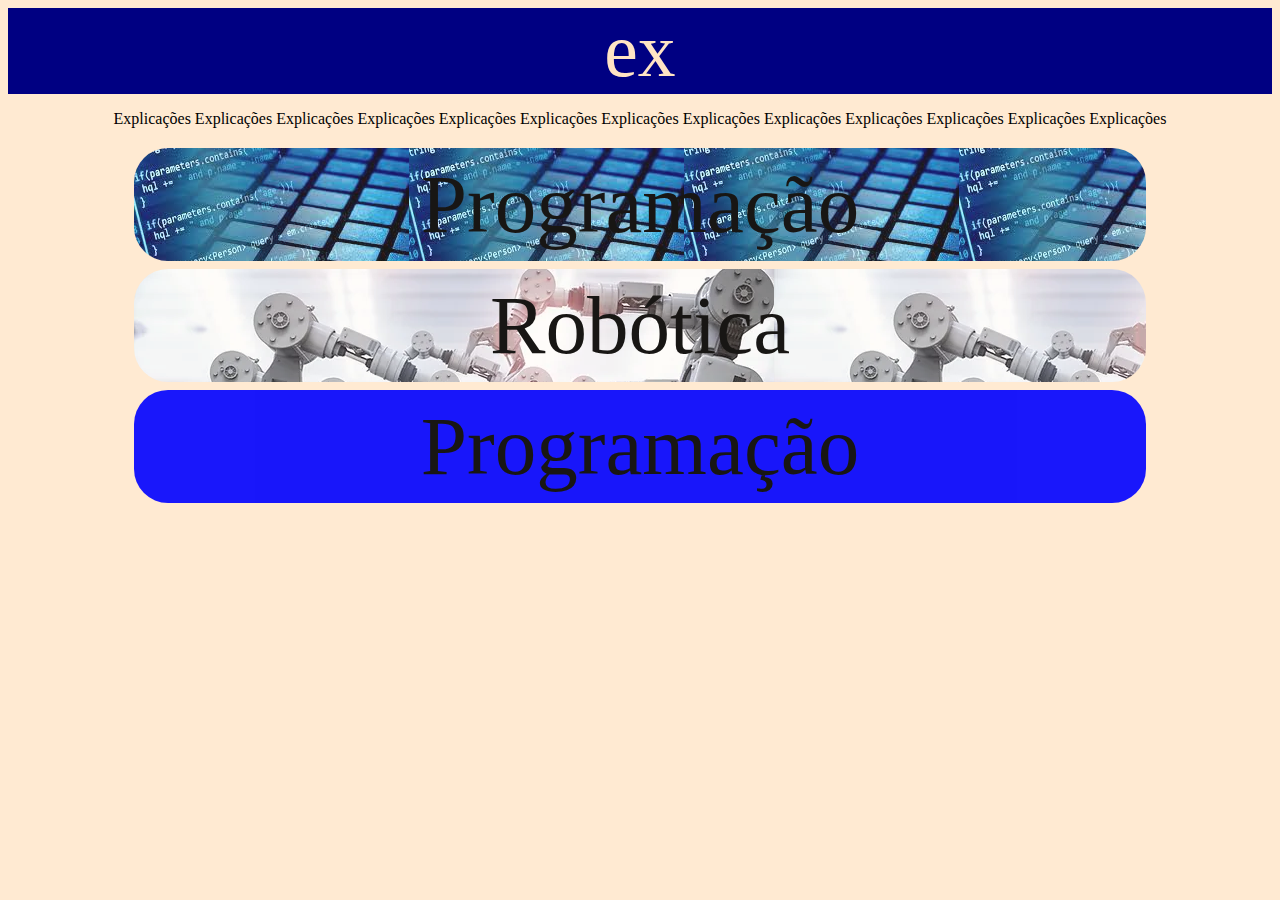
==== PASTA 2810/INDEX.HTML @ 33538a31 "first commit" ====
<!--Main Cthegory Ddos-->
<!DOCTYPE html>
<html lang="pt">
<head>
    <meta charset="UTF-8">
    <meta name="viewport" content="width=device-width, initial-scale=1.0">
    <title>Ctrl+Day </title>
    <link 
    rel="icon"
    type="image/png" 
    href="logo.png">
    <link rel="stylesheet" href="style.css">
</head>
<body>

<section class="sec1">
ex
</section>
<section>
    <p>
        Explicações Explicações Explicações Explicações Explicações Explicações Explicações Explicações Explicações Explicações Explicações Explicações Explicações
    </p>
</section>
<section>  

    <a href="" class="a1"><p>Programação</p></a>
    <a href="" class="a2"><p>Robótica</p></a>
    <a href="" class="a3"><p>Programação</p></a>
    
</section> 
</body>
</html>
---- PASTA 2810/style.css ----
body {
    background-color: rgb(255, 234, 210);

}
section{

    align-items: center;
    display: flex;
    flex-direction: column;    
    align-content: center;
    justify-content: center;
    text-align: center;
}
.sec1 {
   background-color: rgb(0, 0, 130); 
   margin: 0mm 0mm 0mm 0mm;
   font-size: 2cm;
   color: bisque;
}
a{
    text-decoration: none;
    color: black;
    align-items: center;
    display: flex;
    flex-direction: column;    
    align-content: center;
    justify-content: center;
    text-align: center;
    border-radius: 9mm;
    font-size: 22mm;
    width: 80%;
    height: 3cm;
    margin: 1mm; 
    opacity: 0.9;
}


.a1{
    background-image: url("pg2.jpeg") ;
    background-color: #00EE0079;

}
.a2{
    background-image: url("robótica.webp");
}
.a3{
    background-color: blue;
}
p {
    opacity: 1;
    z-index: 2;
}

a:hover{
    opacity: 0.6 ;
    transition-duration: 300ms;
}
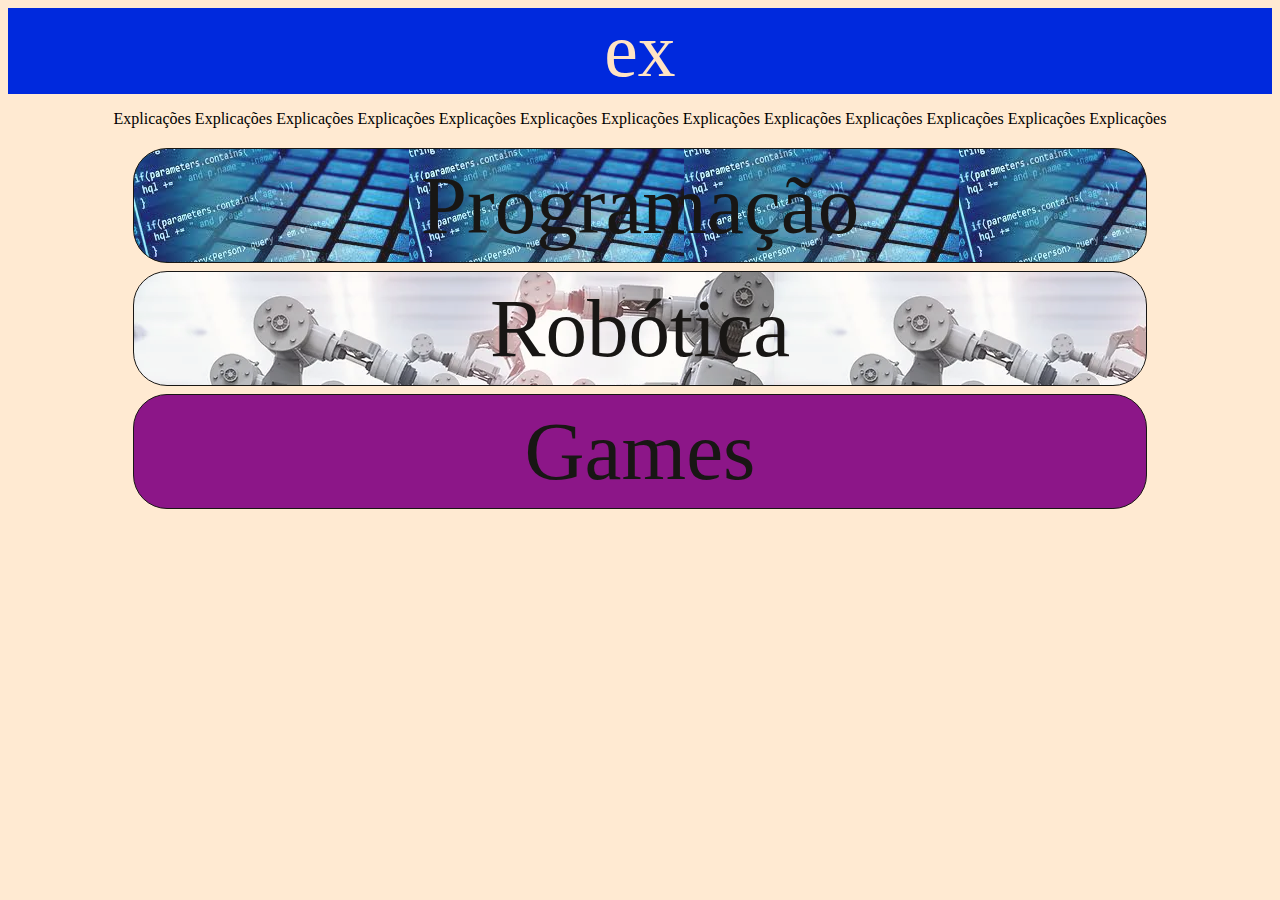
==== commit 4c441a46: "Adicionando link do Discord" ====
--- a/PASTA 2810/INDEX.HTML
+++ b/PASTA 2810/INDEX.HTML
@@ -1,4 +1,4 @@
-<!--Main Cthegory Ddos-->
+<!--  https://discord.com//W6uQgCkh  -->
 <!DOCTYPE html>
 <html lang="pt">
 <head>
@@ -13,9 +13,9 @@
 </head>
 <body>
 
-<section class="sec1">
+<header class="sec1">
 ex
-</section>
+</header>
 <section>
     <p>
         Explicações Explicações Explicações Explicações Explicações Explicações Explicações Explicações Explicações Explicações Explicações Explicações Explicações
@@ -25,7 +25,7 @@
 
     <a href="" class="a1"><p>Programação</p></a>
     <a href="" class="a2"><p>Robótica</p></a>
-    <a href="" class="a3"><p>Programação</p></a>
+    <a href="" class="a3"><p>Games</p></a>
     
 </section> 
 </body>
--- a/PASTA 2810/style.css
+++ b/PASTA 2810/style.css
@@ -1,6 +1,17 @@
 body {
     background-color: rgb(255, 234, 210);
 
+}
+header{
+    align-items: center;
+    display: flex;
+    flex-direction: column;    
+    align-content: center;
+    justify-content: center;
+    text-align: center;
+    padding-top: 0px;
+    margin-top: 0px;
+    border-top: 0px;
 }
 section{
 
@@ -12,7 +23,7 @@
     text-align: center;
 }
 .sec1 {
-   background-color: rgb(0, 0, 130); 
+   background-color: rgb(0, 41, 221); 
    margin: 0mm 0mm 0mm 0mm;
    font-size: 2cm;
    color: bisque;
@@ -32,6 +43,7 @@
     height: 3cm;
     margin: 1mm; 
     opacity: 0.9;
+    border: 1px solid #000000;
 }
 
 
@@ -44,7 +56,7 @@
     background-image: url("robótica.webp");
 }
 .a3{
-    background-color: blue;
+    background-color: purple;
 }
 p {
     opacity: 1;
